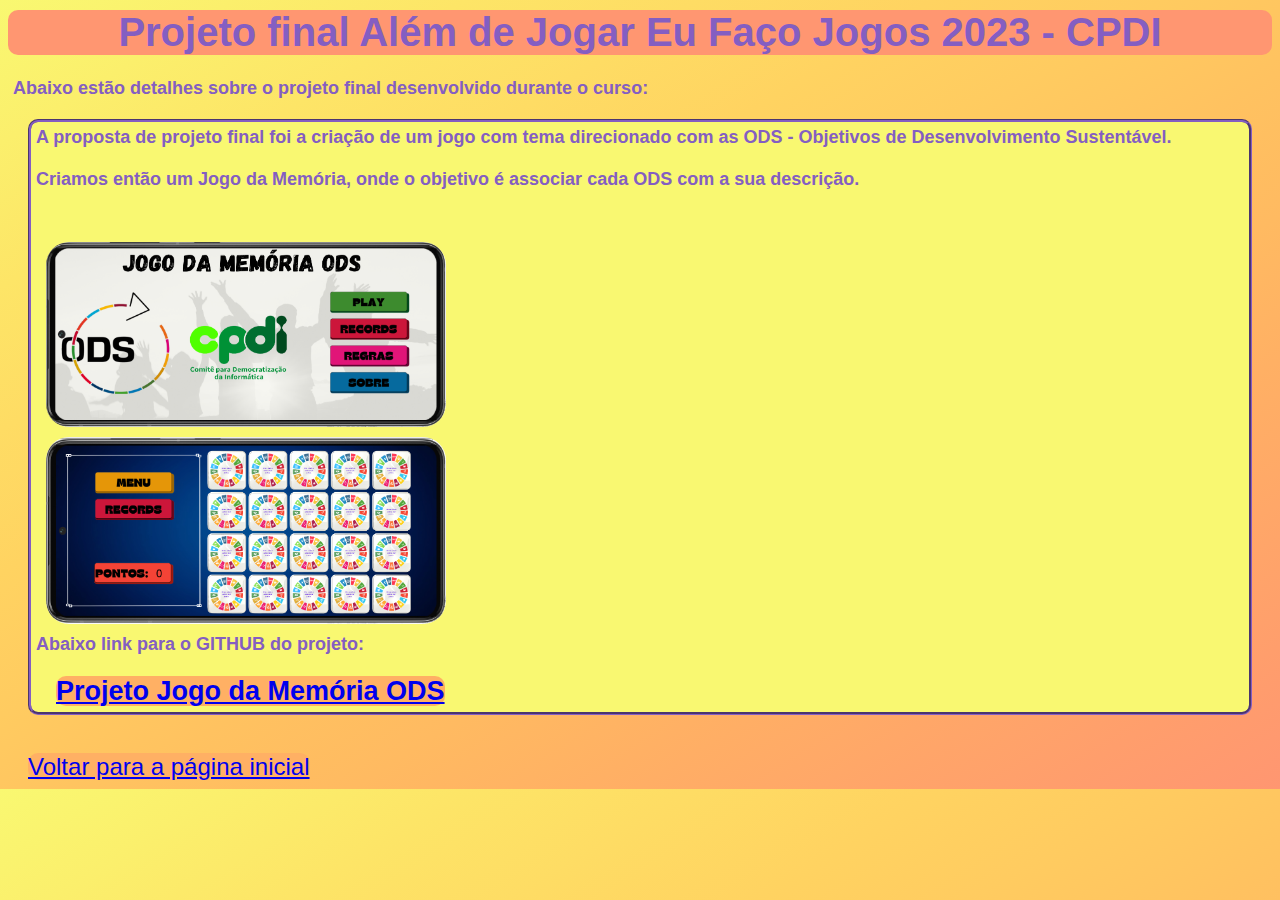
==== cpdi.html @ 98948a97 "Add files via upload" ====
<!DOCTYPE html>
<html lang="pt-br">
<head>
    <meta charset="UTF-8">
    <meta name="viewport" content="width=device-width, initial-scale=1.0">
    <title>Projeto final CPDI</title>
<link rel="stylesheet" href="style.css">
</head>
<body>
<div class="html">
<h1 id="ODS">Projeto final Além de Jogar Eu Faço Jogos 2023 - CPDI</h1><br>
<p>Abaixo estão detalhes sobre o projeto final desenvolvido durante o curso:</p>


    <div> <p class="lista">A proposta de projeto final foi a criação de um jogo com tema direcionado com as ODS - Objetivos de Desenvolvimento Sustentável. <br><br>
    Criamos então um Jogo da Memória, onde o objetivo é associar cada ODS com a sua descrição.<br>
    <br><br>

    <img class="lua" src="imagens/JogoDaMemoria_Main.png" width="400px" alt="Main">
    <img class="lua" src="imagens/JogoDaMemoria_Play.png" width="400px" alt="Play">
    Abaixo link para o GITHUB do projeto: <br><br>
    
    <a href="https://github.com/rafapliz/CPDI_Jogo_Final" target="_blank">Projeto Jogo da Memória ODS</a>
    </p></div>
    
    </div>
<br>
<a href="index.html">Voltar para a página inicial</a>

</body>
</html>
---- style.css ----
@charset "UTF-8";

body {background-image: linear-gradient(to right bottom, #f9f871, #fbef6c, #fde567, #fedc64, #ffd361, #ffcb60, #ffc260, #ffba61, #ffb064, #ffa768, #ff9e6c, #ff9671);}

h1 { background-color: #FF9671;
    text-align: center;
    width: 50%;
    margin: auto;
    margin-top: 10px;
    box-sizing: content-box;
    border-radius: 10px;
    color: #845EC2;
    font-family: 'Lucida Sans', 'Lucida Sans Regular', 'Lucida Grande', 'Lucida Sans Unicode', Geneva, Verdana, sans-serif;
    font-size: 2.5em;
    border-color: #845EC2;
    
}
span.curso{font-family: 'Segoe UI', Tahoma, Geneva, Verdana, sans-serif;
font-weight: bolder;
font-style: italic;
text-decoration: underline;}

div.container {display: flex;
justify-content: space-around;
border: none;
background: none;}

div.html{background: none;
margin: 0px;
border: none;}

div {
    margin: 20px;
    border-style: groove;
    border-color: #845EC2;
    border-radius: 10px;
    background: #f9f871; }
div.links {
    width: 400px;
    border-color: #845EC2;
    border-radius: 40px;
    background: none; }

div.cabecalho {
border-style: double;
border-color: #845EC2;
border-radius: 40px;
margin: auto;
margin-top: 20px;
width: 97%;
background: none; 
}
p{  
    margin: 5px;
    font-size: large;
    font-weight: bold;
    font-family: Arial, Helvetica, sans-serif; 
    text-align: justify;
    color: #845EC2;
    border-radius: 5px;
   
}

p.apresentacao{ 
    font-size: large;
    font-weight: bold;
    font-family: Arial, Helvetica, sans-serif; 
    text-align: justify;
margin: auto;
color: #845EC2;
border-radius: 5px;
width: 90%;
margin-bottom: 10px;}

p.links{
    font-size: large;
    font-weight: bold;
    font-family: Arial, Helvetica, sans-serif; 
    text-align: justify;
    margin: auto;
    color: #845EC2;
    margin: 20px;}

#ODS{
    width: auto;
    
}
h2 { background: #845EC2;
    border-radius: 10px;
   font-size: 2em;
    color: aliceblue;
    font-family: Impact, Haettenschweiler, 'Arial Narrow Bold', sans-serif;
    font-weight: normal;
    text-align: center;
    width: 40%;
    margin: auto;
}
img.lua{
    display: flex;
    margin: 10px;
    border-radius: 23px;
    justify-content: space-around;
}
img { 
    display: flex;
    margin: auto;
    border-radius: 10px;
    
 }

a { font-family: 'Franklin Gothic Medium', 'Arial Narrow', Arial, sans-serif;
    font-size: 1.5em;
    background-color: #ffb064;
    border-radius: 10px;
    margin: 20px;
       
}
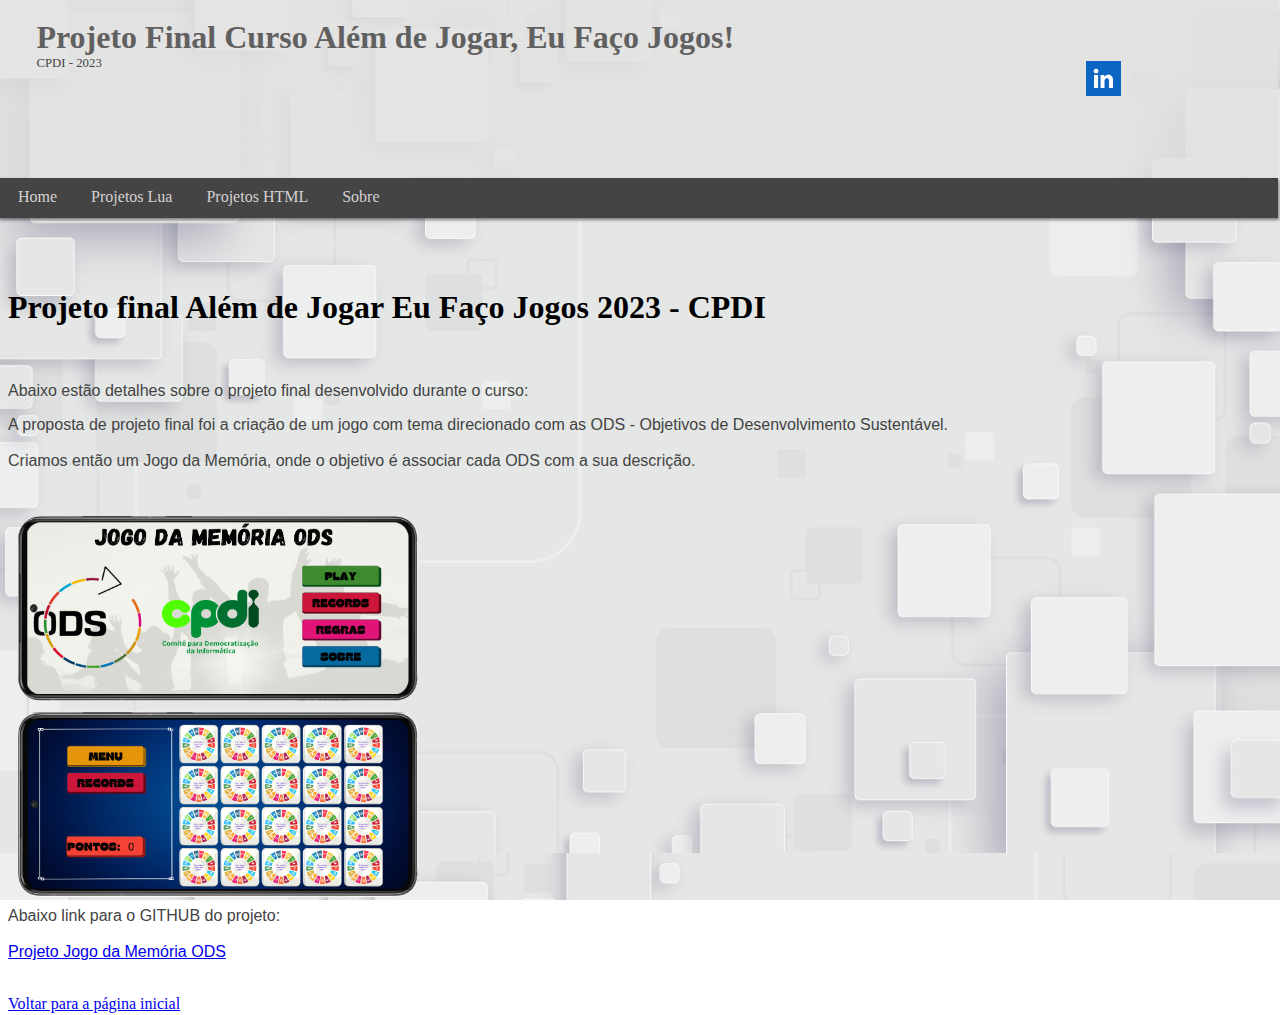
==== commit 192dfc98: "Add files via upload" ====
--- a/cpdi.html
+++ b/cpdi.html
@@ -7,7 +7,23 @@
 <link rel="stylesheet" href="style.css">
 </head>
 <body>
-<div class="html">
+<div class="cabecalho">
+    <div class="nome">
+        <h1>Projeto Final Curso Além de Jogar, Eu Faço Jogos!</h1>
+        <p>CPDI - 2023</p>
+        </div>   
+        <div class="botoes">
+            <a href="https://www.linkedin.com/in/rafaelpereiradeliz/" target="_blank"><img src="imagens/linkedin.png" width="35px" alt="Linkedin"></a>
+        </div> 
+        <div class="nav">
+            <a href="index.html">Home</a>
+            <a href="lua.html">Projetos Lua</a>
+            <a href="html.html">Projetos HTML</a>
+            <a href="sobre.html">Sobre</a>
+        </div>
+    </div>
+<main>
+ <div class="html">
 <h1 id="ODS">Projeto final Além de Jogar Eu Faço Jogos 2023 - CPDI</h1><br>
 <p>Abaixo estão detalhes sobre o projeto final desenvolvido durante o curso:</p>
 
@@ -26,6 +42,6 @@
     </div>
 <br>
 <a href="index.html">Voltar para a página inicial</a>
-
+</main>
 </body>
 </html>--- a/style.css
+++ b/style.css
@@ -1,91 +1,146 @@
 @charset "UTF-8";
 
-body {background-image: linear-gradient(to right bottom, #f9f871, #fbef6c, #fde567, #fedc64, #ffd361, #ffcb60, #ffc260, #ffba61, #ffb064, #ffa768, #ff9e6c, #ff9671);}
 
-h1 { background-color: #FF9671;
-    text-align: center;
-    width: 50%;
-    margin: auto;
-    margin-top: 10px;
-    box-sizing: content-box;
-    border-radius: 10px;
-    color: #845EC2;
-    font-family: 'Lucida Sans', 'Lucida Sans Regular', 'Lucida Grande', 'Lucida Sans Unicode', Geneva, Verdana, sans-serif;
-    font-size: 2.5em;
-    border-color: #845EC2;
-    
+body {background-image: url("imagens/background.jpg");
+    background-attachment: fixed;
+    background-size: contain;
+    position: relative;
+}
+
+.cabecalho{
+    background-color: rgba(226, 225, 225, 0.808);
+    height: 20vh;
+    width: 100vw;
+    margin-left: -10px;
+    margin-top: -10px;
+    position: relative;
+}
+.nome{ 
+    position: absolute;
+    left: 3vw;
+    top: 0%;
+}
+div.nome> h1 { 
+    color: rgb(97, 96, 96);
+    font-family: Georgia, 'Times New Roman', Times, serif;
+    padding-bottom: 0px;
+    margin-bottom: 0px;
+}
+div.nome > p {
+    padding-top: 0px;
+    margin-top: 0px;
+    font-size: 0.8em;
+    font-family: Georgia, 'Times New Roman', Times, serif;
+}
+.botoes{
+    width: 20px;
+    height: 45px;
+    position: absolute;
+    left: 85%;
+    top: 7vh;
+}
+div.nav{
+    background-color: rgb(68, 68, 68);
+    box-shadow: 1px 2px 3px rgba(0, 0, 0, 0.466);
+    width: 100%;
+    height: 40px;
+    position: relative;
+    left: 0%;
+    top: 20vh;
+}
+#gitlink{background-color: rgba(41, 40, 40, 0.884);
+    color:  rgb(212, 209, 209); 
+    text-decoration: none;
+    font-family: Georgia, 'Times New Roman', Times, serif;
+    padding: 10px;
+    margin-top: 20px;
+    margin-left: 10px;
+    border-radius: 5px;
+   }
+#gitlink:hover{
+    background-color: rgb(97, 96, 96);
+    }
+div.nav > a {
+    color:  rgb(212, 209, 209);
+    display: inline-block;
+    text-decoration: none;
+    padding: 10px;
+    margin-left: 10px;
+    border-radius: 5px;
+    transition-duration: 0.5s;
+    font-family: Georgia, 'Times New Roman', Times, serif;}
+
+div.nav > a:hover {
+    background-color: rgb(97, 96, 96);
+    color: rgb(209, 204, 204);
+    }
+
+main{
+    position: relative;
+    top: 10vh;
 }
 span.curso{font-family: 'Segoe UI', Tahoma, Geneva, Verdana, sans-serif;
 font-weight: bolder;
 font-style: italic;
 text-decoration: underline;}
 
-div.container {display: flex;
-justify-content: space-around;
-border: none;
-background: none;}
+.apresentacao{
+    background-color: rgba(255, 255, 255, 0.849);
+    margin-left: 2vw;
+    padding: 10px;
+    border-radius: 10px;
+    width: 90vw;
+    
+}
+div.container {
+  display: flex;
+}
 
-div.html{background: none;
+div.html{
+background: none;
 margin: 0px;
 border: none;}
 
-div {
-    margin: 20px;
-    border-style: groove;
-    border-color: #845EC2;
+div.links {
+    background-color: rgba(255, 255, 255, 0.849); ;
+    width: 30vw;
+    margin: 10px;
     border-radius: 10px;
-    background: #f9f871; }
-div.links {
-    width: 400px;
-    border-color: #845EC2;
-    border-radius: 40px;
-    background: none; }
+   border: 2px solid rgb(97, 96, 96);
+   padding: 0px;
+}
 
-div.cabecalho {
-border-style: double;
-border-color: #845EC2;
-border-radius: 40px;
-margin: auto;
-margin-top: 20px;
-width: 97%;
-background: none; 
-}
-p{  
-    margin: 5px;
-    font-size: large;
-    font-weight: bold;
+p {
     font-family: Arial, Helvetica, sans-serif; 
     text-align: justify;
-    color: #845EC2;
+    color: rgb(67, 67, 67);
     border-radius: 5px;
-   
 }
 
-p.apresentacao{ 
-    font-size: large;
-    font-weight: bold;
-    font-family: Arial, Helvetica, sans-serif; 
-    text-align: justify;
-margin: auto;
-color: #845EC2;
+.apresentacao{ 
+background-color: rgb(240, 237, 237);
+font-size: large;
+font-family: Arial, Helvetica, sans-serif; 
+padding: 10px;
+color: rgb(67, 67, 67);
 border-radius: 5px;
 width: 90%;
 margin-bottom: 10px;}
 
 p.links{
-    font-size: large;
-    font-weight: bold;
-    font-family: Arial, Helvetica, sans-serif; 
-    text-align: justify;
-    margin: auto;
-    color: #845EC2;
-    margin: 20px;}
+ font-size: large;
+ font-weight: bold;
+ font-family: Arial, Helvetica, sans-serif; 
+ text-align: center;
+ margin: auto;
+ color: rgb(67, 67, 67);
+    margin: 30px;
+}
 
 #ODS{
     width: auto;
-    
 }
-h2 { background: #845EC2;
+h2 { background: rgb(67, 67, 67);
     border-radius: 10px;
    font-size: 2em;
     color: aliceblue;
@@ -100,20 +155,21 @@
     margin: 10px;
     border-radius: 23px;
     justify-content: space-around;
+   
 }
-img { 
+div.links img { 
     display: flex;
     margin: auto;
+    width: 50%;
     border-radius: 10px;
-    
- }
+   }
 
-a { font-family: 'Franklin Gothic Medium', 'Arial Narrow', Arial, sans-serif;
-    font-size: 1.5em;
-    background-color: #ffb064;
-    border-radius: 10px;
-    margin: 20px;
-       
-}
+   #alem{
+    width: 80%;
+   }
+#futebol{
+    display: flex;
+    margin-left: 10%;
+  }
 
 
